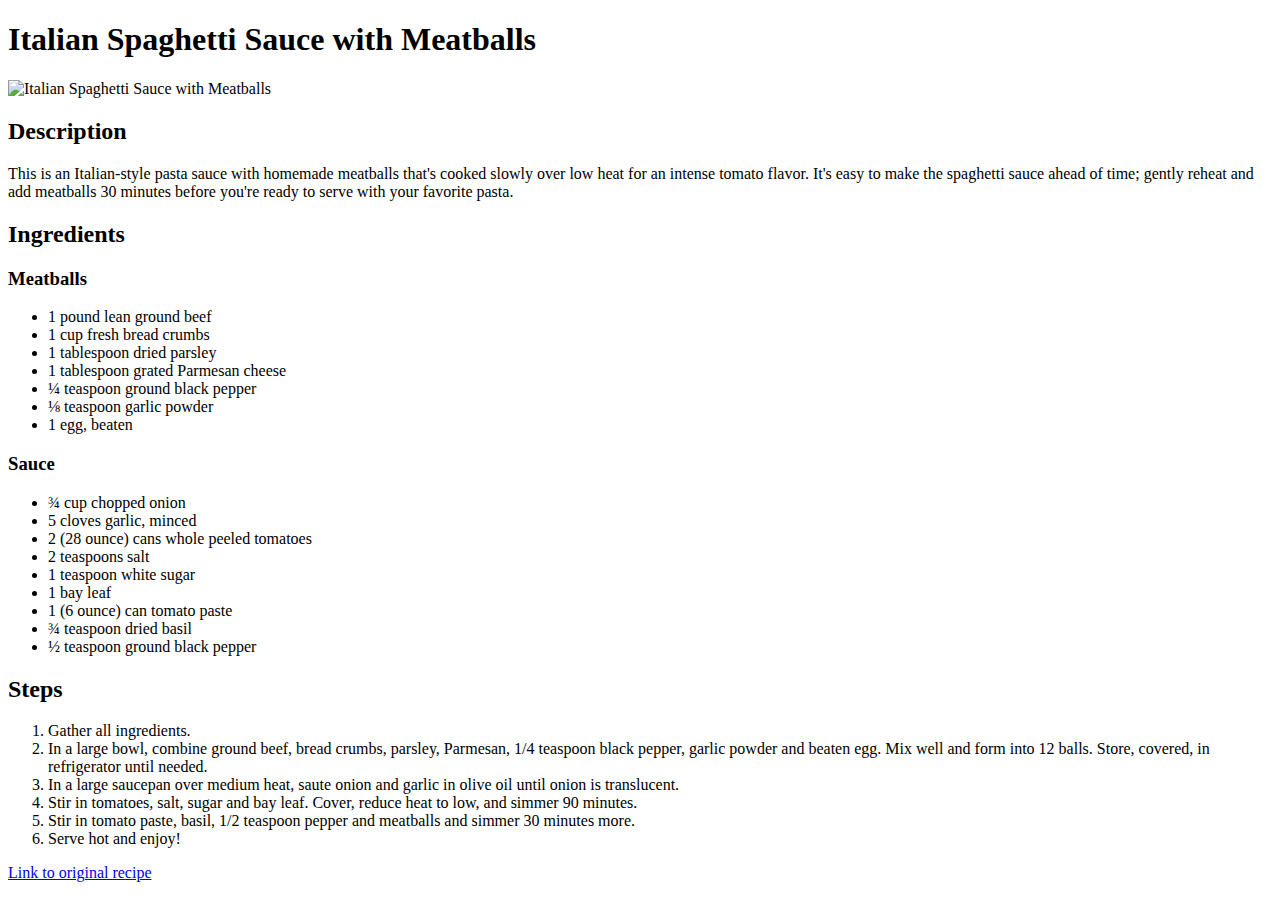
==== recipes/italian_spaghetti_sauce_with_meatballs.html @ 056383db "Add one more recipe page with the same structure" ====
<!DOCTYPE html>
<html lang="en">
  <head>
    <meta charset="UTF-8" />
    <meta name="viewport" content="width=device-width, initial-scale=1.0" />
    <title>Italian Spaghetti Sauce with Meatballs</title>
  </head>
  <body>
    <h1>Italian Spaghetti Sauce with Meatballs</h1>
    <img
      src="https://imagesvc.meredithcorp.io/v3/mm/image?url=https%3A%2F%2Fimages.media-allrecipes.com%2Fuserphotos%2F8815993.jpg&q=60&c=sc&orient=true&poi=auto&h=512"
      alt="Italian Spaghetti Sauce with Meatballs"
    />
    <h2>Description</h2>
    <p>
      This is an Italian-style pasta sauce with homemade meatballs that's cooked
      slowly over low heat for an intense tomato flavor. It's easy to make the
      spaghetti sauce ahead of time; gently reheat and add meatballs 30 minutes
      before you're ready to serve with your favorite pasta.
    </p>
    <h2>Ingredients</h2>
    <h3>Meatballs</h3>
    <ul>
      <li>1 pound lean ground beef</li>
      <li>1 cup fresh bread crumbs</li>
      <li>1 tablespoon dried parsley</li>
      <li>1 tablespoon grated Parmesan cheese</li>
      <li>¼ teaspoon ground black pepper</li>
      <li>⅛ teaspoon garlic powder</li>
      <li>1 egg, beaten</li>
    </ul>
    <h3>Sauce</h3>
    <ul>
      <li>¾ cup chopped onion</li>
      <li>5 cloves garlic, minced</li>
      <li>2 (28 ounce) cans whole peeled tomatoes</li>
      <li>2 teaspoons salt</li>
      <li>1 teaspoon white sugar</li>
      <li>1 bay leaf</li>
      <li>1 (6 ounce) can tomato paste</li>
      <li>¾ teaspoon dried basil</li>
      <li>½ teaspoon ground black pepper</li>
    </ul>
    <h2>Steps</h2>
    <ol>
      <li>Gather all ingredients.</li>
      <li>
        In a large bowl, combine ground beef, bread crumbs, parsley, Parmesan,
        1/4 teaspoon black pepper, garlic powder and beaten egg. Mix well and
        form into 12 balls. Store, covered, in refrigerator until needed.
      </li>
      <li>
        In a large saucepan over medium heat, saute onion and garlic in olive
        oil until onion is translucent.
      </li>
      <li>
        Stir in tomatoes, salt, sugar and bay leaf. Cover, reduce heat to low,
        and simmer 90 minutes.
      </li>
      <li>
        Stir in tomato paste, basil, 1/2 teaspoon pepper and meatballs and
        simmer 30 minutes more.
      </li>
      <li>Serve hot and enjoy!</li>
    </ol>
    <a
      href="https://www.allrecipes.com/recipe/21353/italian-spaghetti-sauce-with-meatballs/"
      target="_blank"
      rel="noopener noreferrer"
      >Link to original recipe</a
    >
  </body>
</html>
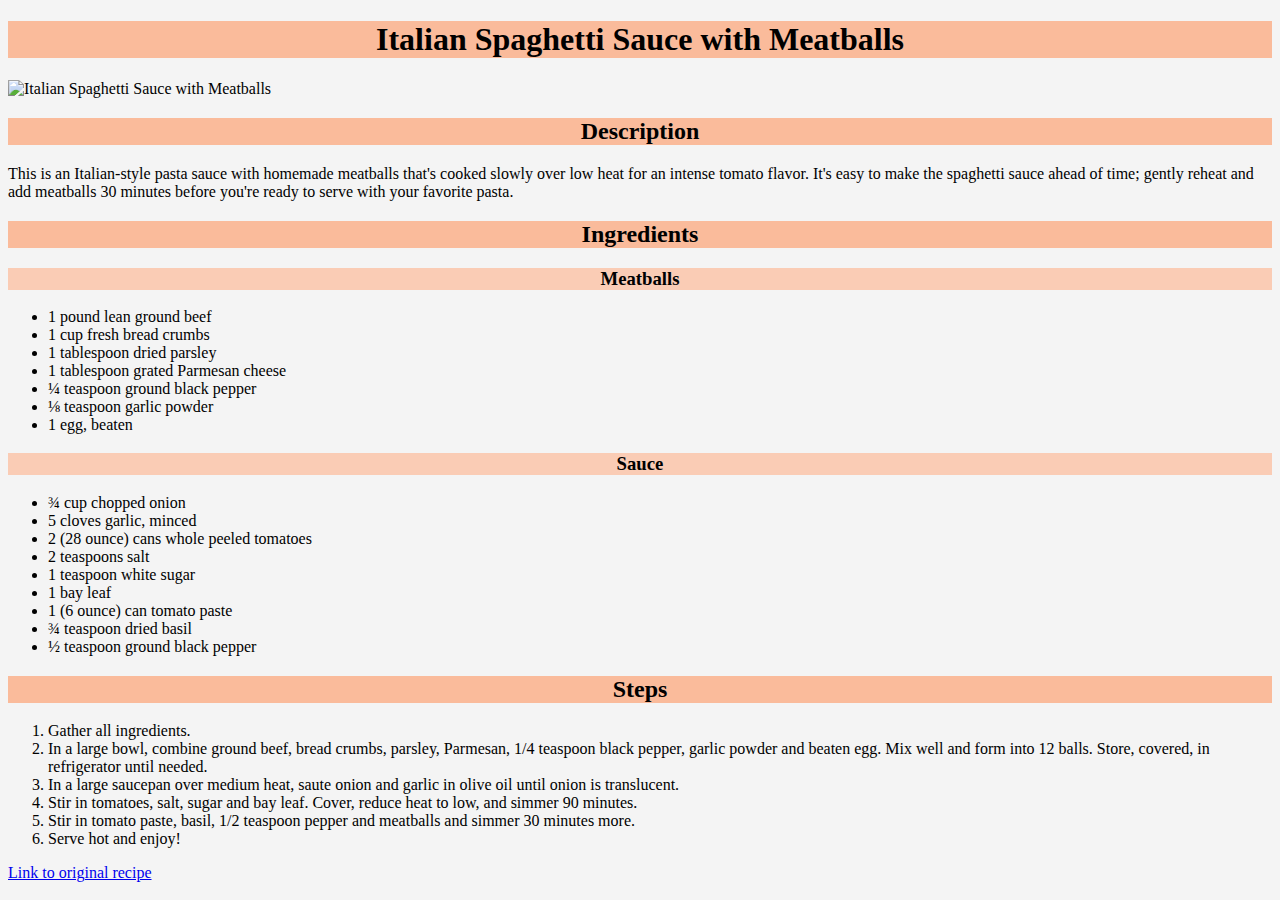
==== commit 658ce28e: "Add some css styles to project pages" ====
--- a/recipes/italian_spaghetti_sauce_with_meatballs.html
+++ b/recipes/italian_spaghetti_sauce_with_meatballs.html
@@ -4,6 +4,7 @@
     <meta charset="UTF-8" />
     <meta name="viewport" content="width=device-width, initial-scale=1.0" />
     <title>Italian Spaghetti Sauce with Meatballs</title>
+    <link rel="stylesheet" href="../style.css" />
   </head>
   <body>
     <h1>Italian Spaghetti Sauce with Meatballs</h1>
--- a/style.css
+++ b/style.css
@@ -0,0 +1,24 @@
+h1,
+h2,
+h3 {
+  font-family: Georgia, "Times New Roman", Times, serif;
+  background-color: #fabb9b;
+  text-align: center;
+}
+
+h3 {
+  background-color: #faccb5;
+}
+.recipes {
+  font-size: 20px;
+}
+
+body {
+  background-color: #f4f4f4;
+  font-family: tahoma;
+}
+
+img {
+  height: auto;
+  width: 50vw;
+}
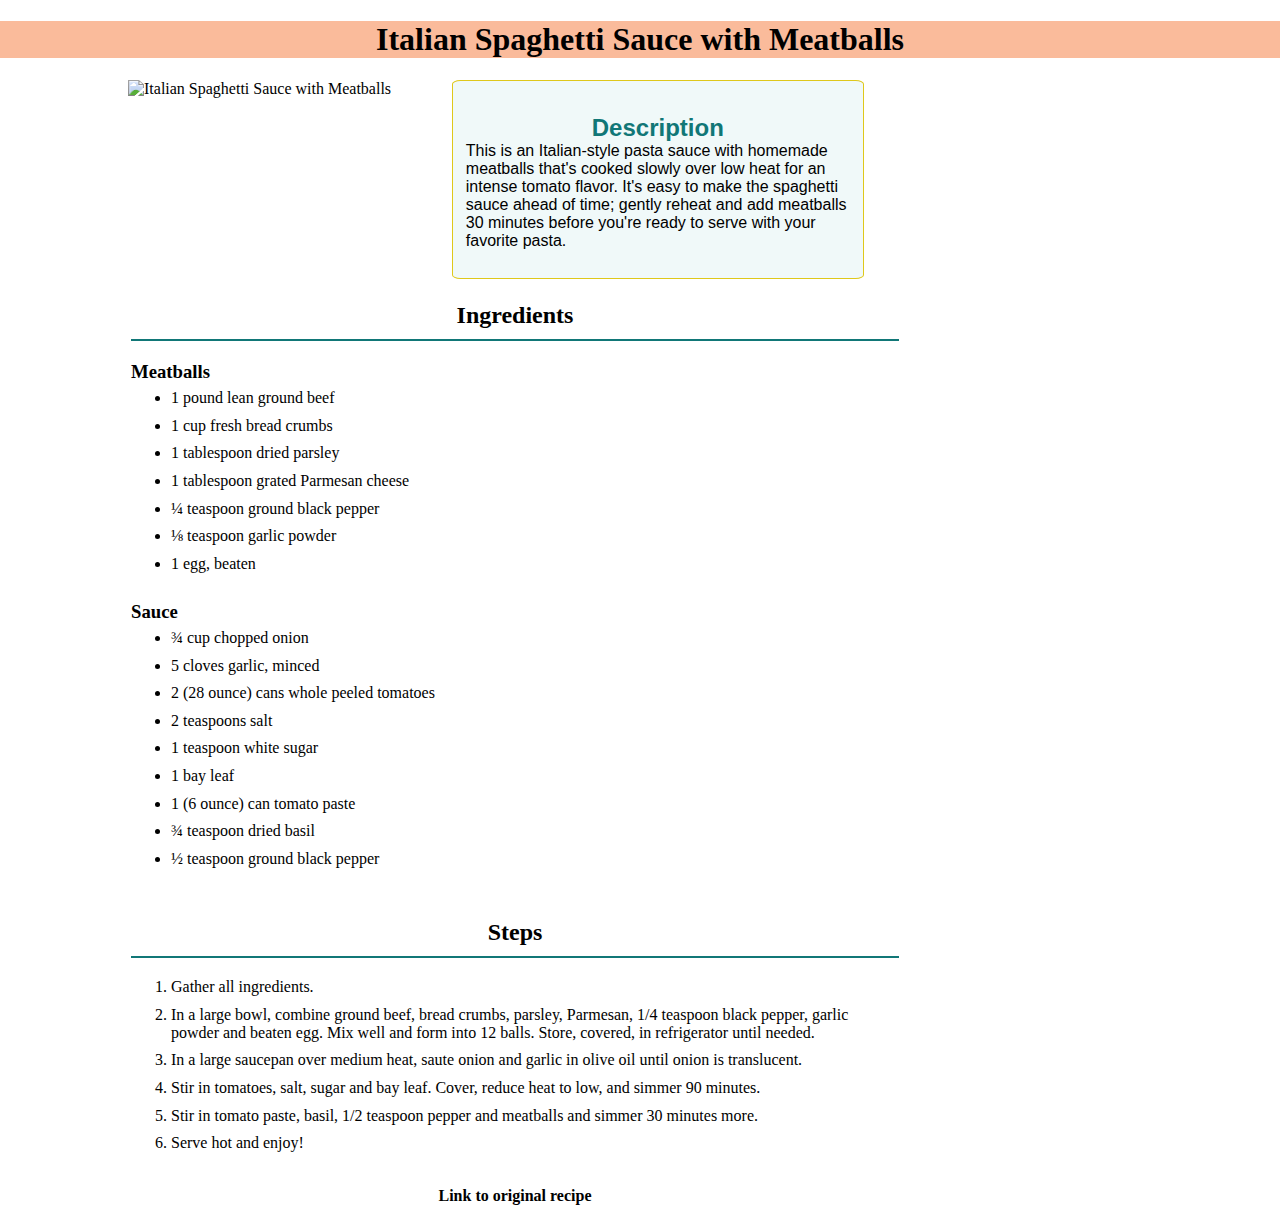
==== commit 5565770b: "Add styles to recipe pages" ====
--- a/recipes/italian_spaghetti_sauce_with_meatballs.html
+++ b/recipes/italian_spaghetti_sauce_with_meatballs.html
@@ -8,67 +8,79 @@
   </head>
   <body>
     <h1>Italian Spaghetti Sauce with Meatballs</h1>
-    <img
-      src="https://imagesvc.meredithcorp.io/v3/mm/image?url=https%3A%2F%2Fimages.media-allrecipes.com%2Fuserphotos%2F8815993.jpg&q=60&c=sc&orient=true&poi=auto&h=512"
-      alt="Italian Spaghetti Sauce with Meatballs"
-    />
-    <h2>Description</h2>
-    <p>
-      This is an Italian-style pasta sauce with homemade meatballs that's cooked
-      slowly over low heat for an intense tomato flavor. It's easy to make the
-      spaghetti sauce ahead of time; gently reheat and add meatballs 30 minutes
-      before you're ready to serve with your favorite pasta.
-    </p>
-    <h2>Ingredients</h2>
-    <h3>Meatballs</h3>
-    <ul>
-      <li>1 pound lean ground beef</li>
-      <li>1 cup fresh bread crumbs</li>
-      <li>1 tablespoon dried parsley</li>
-      <li>1 tablespoon grated Parmesan cheese</li>
-      <li>¼ teaspoon ground black pepper</li>
-      <li>⅛ teaspoon garlic powder</li>
-      <li>1 egg, beaten</li>
-    </ul>
-    <h3>Sauce</h3>
-    <ul>
-      <li>¾ cup chopped onion</li>
-      <li>5 cloves garlic, minced</li>
-      <li>2 (28 ounce) cans whole peeled tomatoes</li>
-      <li>2 teaspoons salt</li>
-      <li>1 teaspoon white sugar</li>
-      <li>1 bay leaf</li>
-      <li>1 (6 ounce) can tomato paste</li>
-      <li>¾ teaspoon dried basil</li>
-      <li>½ teaspoon ground black pepper</li>
-    </ul>
-    <h2>Steps</h2>
-    <ol>
-      <li>Gather all ingredients.</li>
-      <li>
-        In a large bowl, combine ground beef, bread crumbs, parsley, Parmesan,
-        1/4 teaspoon black pepper, garlic powder and beaten egg. Mix well and
-        form into 12 balls. Store, covered, in refrigerator until needed.
-      </li>
-      <li>
-        In a large saucepan over medium heat, saute onion and garlic in olive
-        oil until onion is translucent.
-      </li>
-      <li>
-        Stir in tomatoes, salt, sugar and bay leaf. Cover, reduce heat to low,
-        and simmer 90 minutes.
-      </li>
-      <li>
-        Stir in tomato paste, basil, 1/2 teaspoon pepper and meatballs and
-        simmer 30 minutes more.
-      </li>
-      <li>Serve hot and enjoy!</li>
-    </ol>
-    <a
-      href="https://www.allrecipes.com/recipe/21353/italian-spaghetti-sauce-with-meatballs/"
-      target="_blank"
-      rel="noopener noreferrer"
-      >Link to original recipe</a
-    >
+    <div class="img-container">
+      <img
+        class="img-recipe"
+        src="https://imagesvc.meredithcorp.io/v3/mm/image?url=https%3A%2F%2Fimages.media-allrecipes.com%2Fuserphotos%2F8815993.jpg&q=60&c=sc&orient=true&poi=auto&h=512"
+        alt="Italian Spaghetti Sauce with Meatballs"
+      />
+    </div>
+    <div class="description-container">
+      <h2>Description</h2>
+      <p>
+        This is an Italian-style pasta sauce with homemade meatballs that's
+        cooked slowly over low heat for an intense tomato flavor. It's easy to
+        make the spaghetti sauce ahead of time; gently reheat and add meatballs
+        30 minutes before you're ready to serve with your favorite pasta.
+      </p>
+    </div>
+    <div class="ingredients-container">
+      <h2>Ingredients</h2>
+      <h3>Meatballs</h3>
+      <ul>
+        <li>1 pound lean ground beef</li>
+        <li>1 cup fresh bread crumbs</li>
+        <li>1 tablespoon dried parsley</li>
+        <li>1 tablespoon grated Parmesan cheese</li>
+        <li>¼ teaspoon ground black pepper</li>
+        <li>⅛ teaspoon garlic powder</li>
+        <li>1 egg, beaten</li>
+      </ul>
+      <h3>Sauce</h3>
+      <ul>
+        <li>¾ cup chopped onion</li>
+        <li>5 cloves garlic, minced</li>
+        <li>2 (28 ounce) cans whole peeled tomatoes</li>
+        <li>2 teaspoons salt</li>
+        <li>1 teaspoon white sugar</li>
+        <li>1 bay leaf</li>
+        <li>1 (6 ounce) can tomato paste</li>
+        <li>¾ teaspoon dried basil</li>
+        <li>½ teaspoon ground black pepper</li>
+      </ul>
+    </div>
+    <div class="steps-container">
+      <h2>Steps</h2>
+      <ol>
+        <li>Gather all ingredients.</li>
+        <li>
+          In a large bowl, combine ground beef, bread crumbs, parsley, Parmesan,
+          1/4 teaspoon black pepper, garlic powder and beaten egg. Mix well and
+          form into 12 balls. Store, covered, in refrigerator until needed.
+        </li>
+        <li>
+          In a large saucepan over medium heat, saute onion and garlic in olive
+          oil until onion is translucent.
+        </li>
+        <li>
+          Stir in tomatoes, salt, sugar and bay leaf. Cover, reduce heat to low,
+          and simmer 90 minutes.
+        </li>
+        <li>
+          Stir in tomato paste, basil, 1/2 teaspoon pepper and meatballs and
+          simmer 30 minutes more.
+        </li>
+        <li>Serve hot and enjoy!</li>
+      </ol>
+    </div>
+    <div class="link-to-original-container">
+      <a
+        class="link-to-original"
+        href="https://www.allrecipes.com/recipe/21353/italian-spaghetti-sauce-with-meatballs/"
+        target="_blank"
+        rel="noopener noreferrer"
+        >Link to original recipe</a
+      >
+    </div>
   </body>
 </html>
--- a/style.css
+++ b/style.css
@@ -1,24 +1,93 @@
-h1,
-h2,
-h3 {
+h1 {
   font-family: Georgia, "Times New Roman", Times, serif;
   background-color: #fabb9b;
   text-align: center;
 }
 
-h3 {
-  background-color: #faccb5;
-}
 .recipes {
   font-size: 20px;
 }
 
 body {
-  background-color: #f4f4f4;
+  background-color: #fff;
   font-family: tahoma;
+  margin: 0;
 }
 
 img {
   height: auto;
-  width: 50vw;
+  width: 25vw;
 }
+.description-container {
+  margin-left: 0;
+  display: inline-block;
+  width: 30vw;
+  vertical-align: top;
+  padding: 1vw;
+  border: 1px rgb(223, 200, 27) solid;
+  border-radius: 2%;
+  background-color: #f0f9f9;
+  font-weight: lighter;
+  font-family: Roboto, Helvetica, sans-serif;
+}
+
+.description-container h2 {
+  color: #177;
+  text-align: center;
+  margin-bottom: 0;
+}
+
+.description-container p {
+  margin-top: 0;
+}
+
+.img-container {
+  display: inline-block;
+  width: 25vw;
+  margin-left: 10vw;
+}
+
+.ingredients-container li,
+.steps-container li {
+  padding-bottom: 0.6rem;
+}
+
+.ingredients-container,
+.steps-container {
+  border-radius: 2%;
+  padding: 3px;
+  width: 60vw;
+  margin-left: 10vw;
+}
+
+.ingredients-container h2,
+.steps-container h2 {
+  padding-bottom: 10px;
+  border-bottom: #177 solid 2px;
+  text-align: center;
+}
+
+.ingredients-container h3 {
+  margin-bottom: -10px;
+}
+
+.link-to-original-container {
+  text-align: center;
+  width: 60vw;
+  margin-left: 10vw;
+  padding: 3px;
+  /* background-color: #fabb9b; */
+}
+
+.link-to-original {
+  display: block;
+  font-weight: bold;
+  /* margin-bottom: 20px;
+  margin-left: 10vw; */
+  padding: 3px 10px;
+
+  border-radius: 2%;
+  color: black;
+  text-align: center;
+  text-decoration: none;
+}
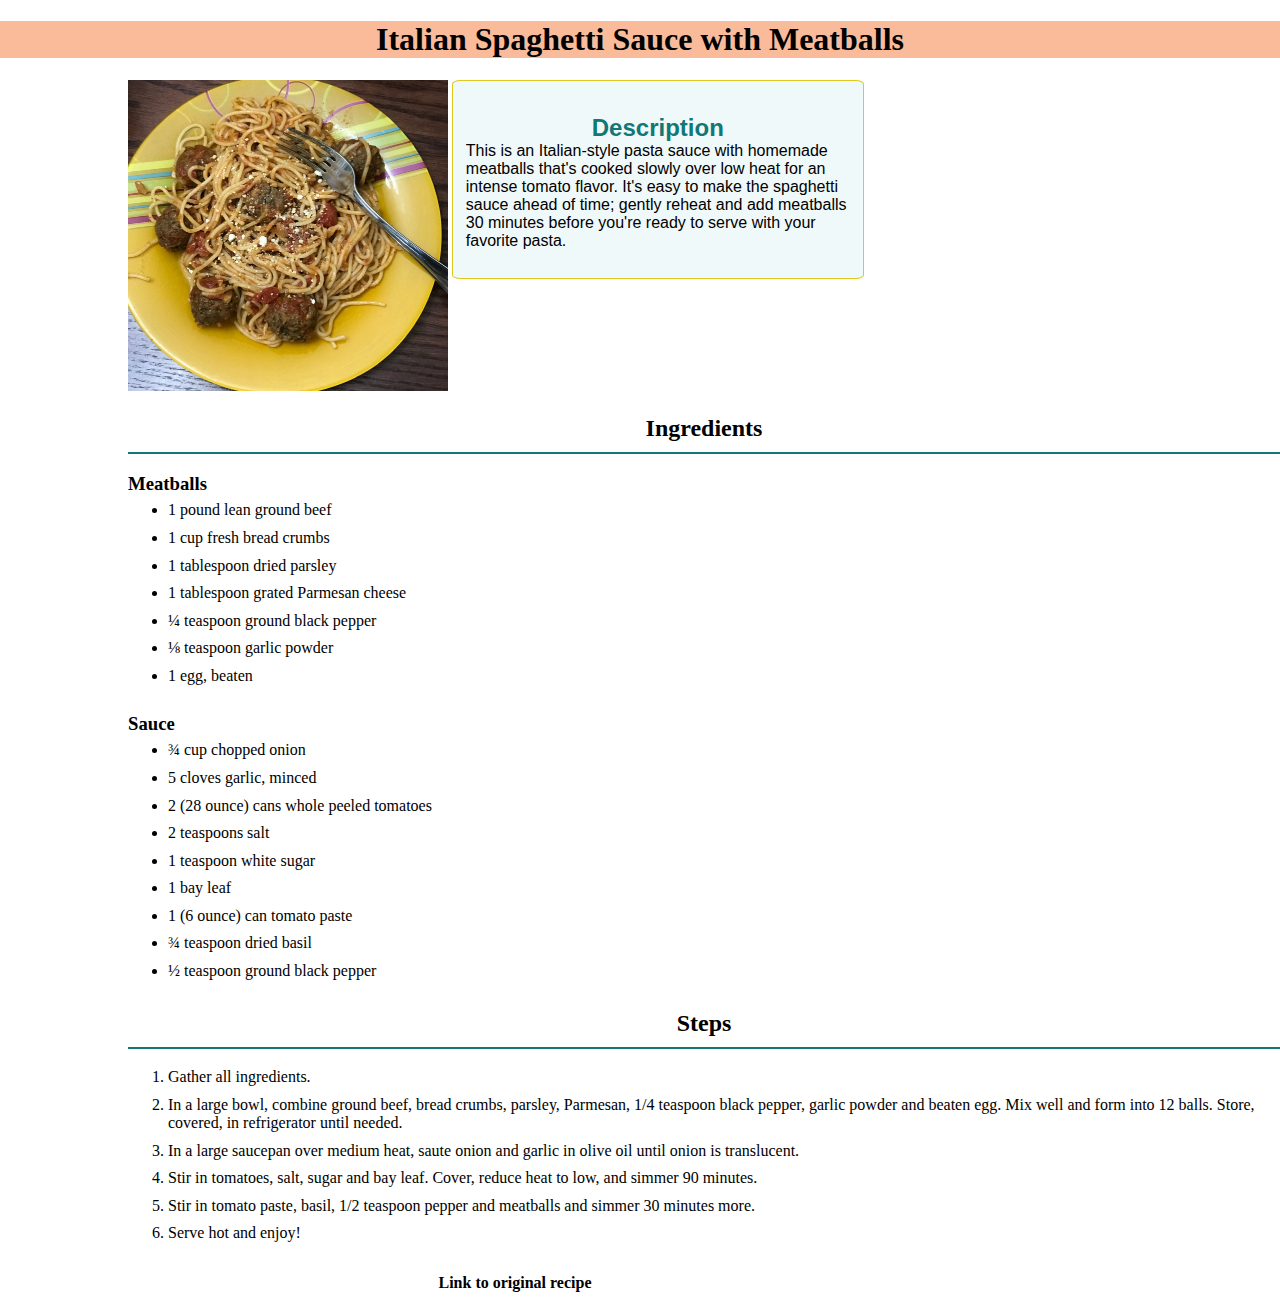
==== commit 8344df33: "Add styles to index.html (main page)" ====
--- a/recipes/italian_spaghetti_sauce_with_meatballs.html
+++ b/recipes/italian_spaghetti_sauce_with_meatballs.html
@@ -11,7 +11,7 @@
     <div class="img-container">
       <img
         class="img-recipe"
-        src="https://imagesvc.meredithcorp.io/v3/mm/image?url=https%3A%2F%2Fimages.media-allrecipes.com%2Fuserphotos%2F8815993.jpg&q=60&c=sc&orient=true&poi=auto&h=512"
+        src="../imgs/italian_spaghetti_sauce_with_meatballs.jpeg"
         alt="Italian Spaghetti Sauce with Meatballs"
       />
     </div>
--- a/style.css
+++ b/style.css
@@ -54,9 +54,6 @@
 
 .ingredients-container,
 .steps-container {
-  border-radius: 2%;
-  padding: 3px;
-  width: 60vw;
   margin-left: 10vw;
 }
 
@@ -82,12 +79,60 @@
 .link-to-original {
   display: block;
   font-weight: bold;
-  /* margin-bottom: 20px;
-  margin-left: 10vw; */
   padding: 3px 10px;
-
   border-radius: 2%;
   color: black;
   text-align: center;
   text-decoration: none;
 }
+
+.recipes-list ul {
+  list-style: none;
+  margin: 0;
+  padding: 0;
+  border: none;
+}
+.recipes-list a {
+  text-decoration: none;
+}
+.recipes-list li {
+  display: inline-block;
+  vertical-align: top;
+  margin-bottom: 20px;
+  width: 200px;
+  height: 200px;
+  border: 1px solid #fff;
+  background-color: #fff;
+}
+
+.recipe-preview-container {
+  width: 200px;
+  /* height: 40vw; */
+
+  padding-bottom: 5px;
+  font-size: small;
+  color: black;
+  text-decoration: none;
+}
+
+.img-recipe-preview {
+  width: 200px;
+  height: 150px;
+  background-position: center center;
+  background-repeat: no-repeat;
+}
+
+.img-recipe-preview-container {
+  width: 200px;
+}
+
+#index-body {
+  background-color: #e0f3fa;
+}
+
+.recipes-list {
+  margin-left: auto;
+  margin-right: auto;
+  padding: 3px;
+  width: 60vw;
+}
